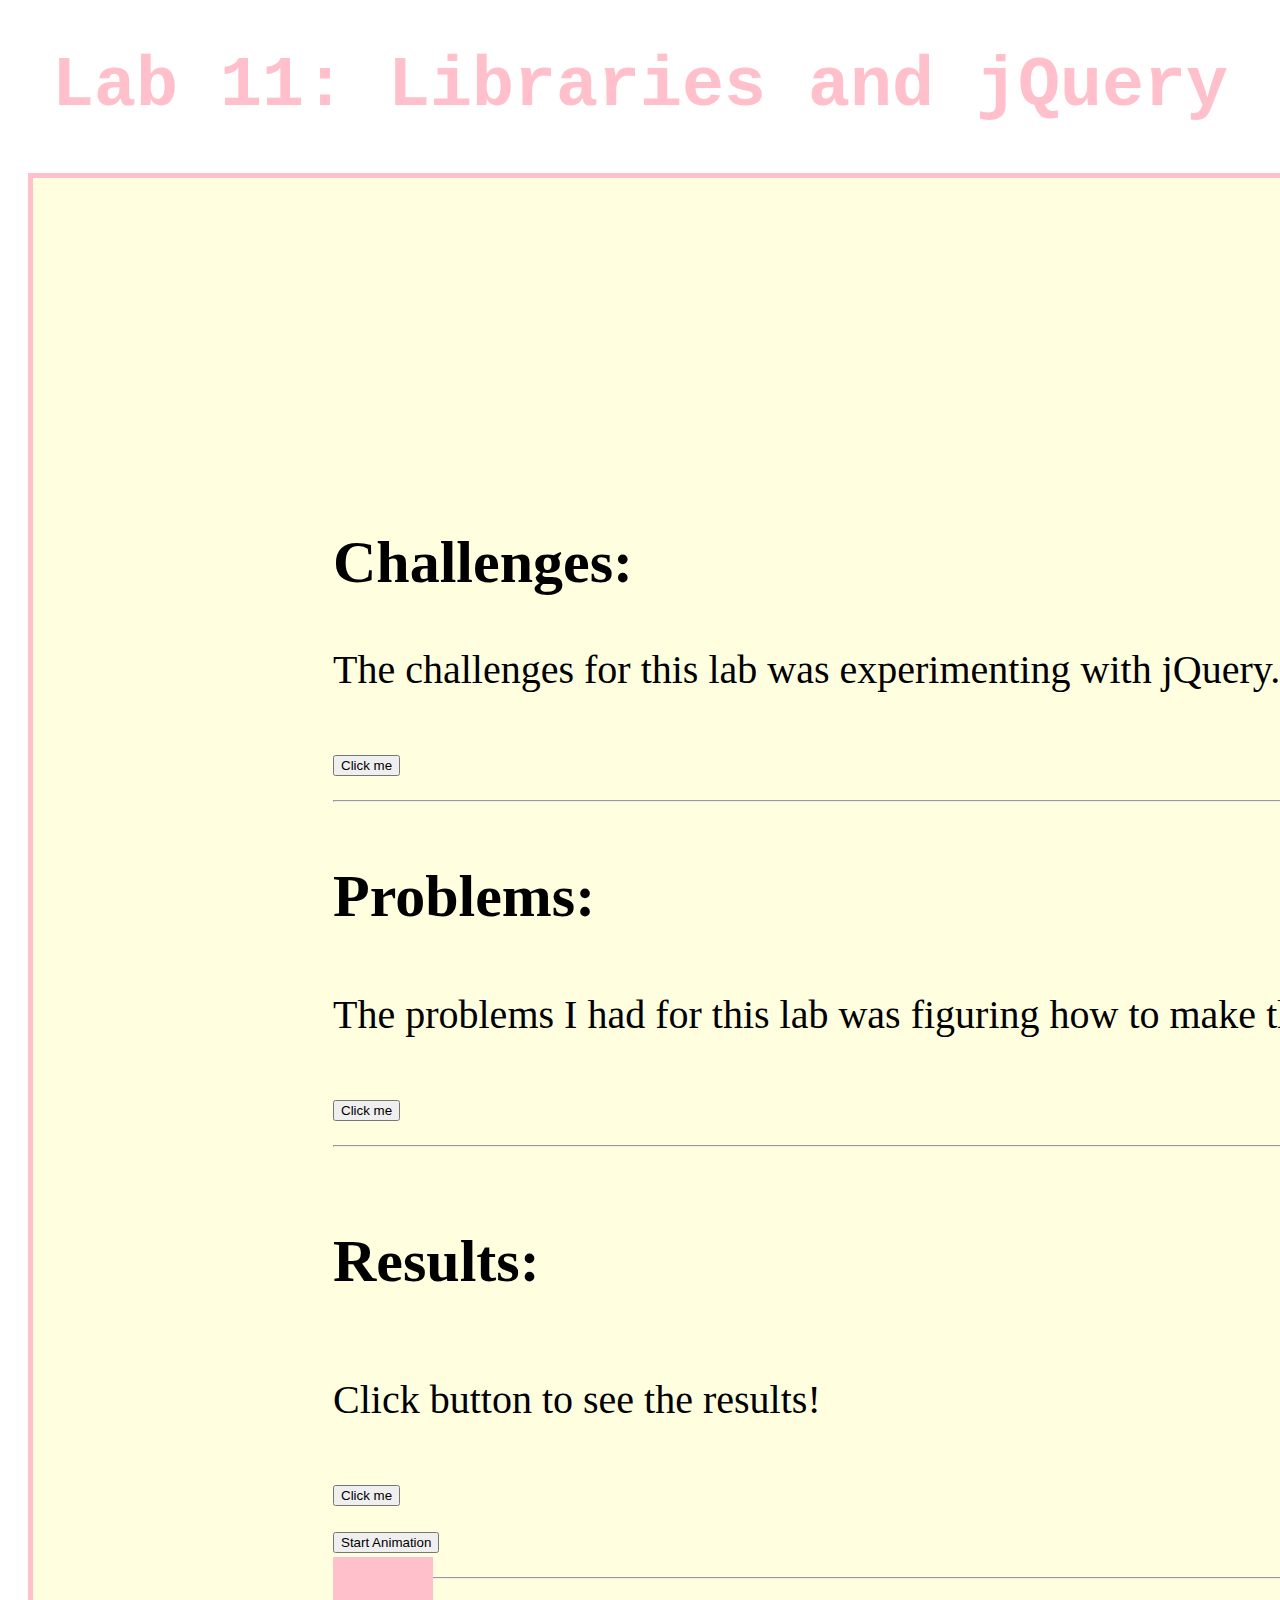
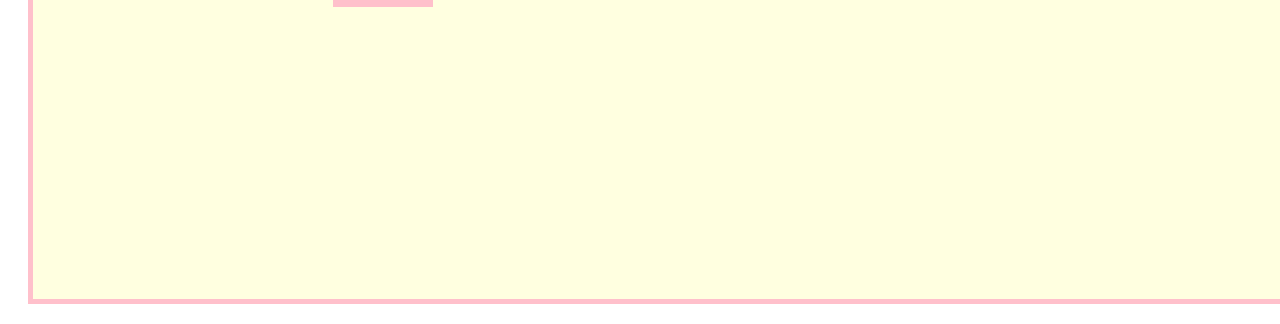
==== lab11/index.html @ b7390141 "Lab 11" ====
<!DOCTYPE html>
<html>
     <head>
	       <title>Lab 11 - Libraries and jQuery</title>
	       <link rel="stylesheet" type="text/css" href="../css/site.css">
	       <link rel="stylesheet" type="text/css" href="css/lab.css">
         <script src="js/lab11.js" defer></script>
         <script src="https://code.jquery.com/jquery-3.4.1.min.js"></script>
         <script src="https://ajax.googleapis.com/ajax/libs/jquery/2.1.1/jquery.min.js"></script>
    </head>
    <h1> Lab 11: Libraries and jQuery</h1>
    <body>
	      <div id="content">
	           <h2 id="title-Challenges">Challenges:</h2>
	           <p> The challenges for this lab was experimenting with jQuery.</p>
             <button id="btnClick">Click me</button>
             <div id="output">
						 <hr>
	           <h3 id="title-Problems">Problems:</h3>
             <p> The problems I had for this lab was figuring how to make the buttons work and figuring out jQuery.</p>
             <button id="btnClick2">Click me</button>
             <div id="output">
						 <hr>
	           <h4 id="title-Result">Results:</h4>
	           <p> Click button to see the results!</p>
             <button id="btnClick3">Click me</button>
             <div id="output">
               <button>Start Animation</button>
               <div style="background:pink;height:50px;width:100px;position:absolute;"></div>
						 <hr>
				    <div>
				</div>
      </div>
    </body>
</html>
---- lab11/css/lab.css ----
h2 {
  font-family: times;
  font-size: 60px
}

h3 {
  font-family: times;
  font-size: 60px
}

h4 {
  font-family: times;
  font-size: 60px
}

h1 {
  text-align: center;
  font-family: courier;
  font-size: 70px;
  color: pink

}
p {
  font-size:60px
  border: 2px solid green;
}


#content {
  background-color: lightyellow;
  width: 3300px;
  padding: 300px;
  margin: 20px;
  border: solid 5px pink;
  font-size: 40px
}
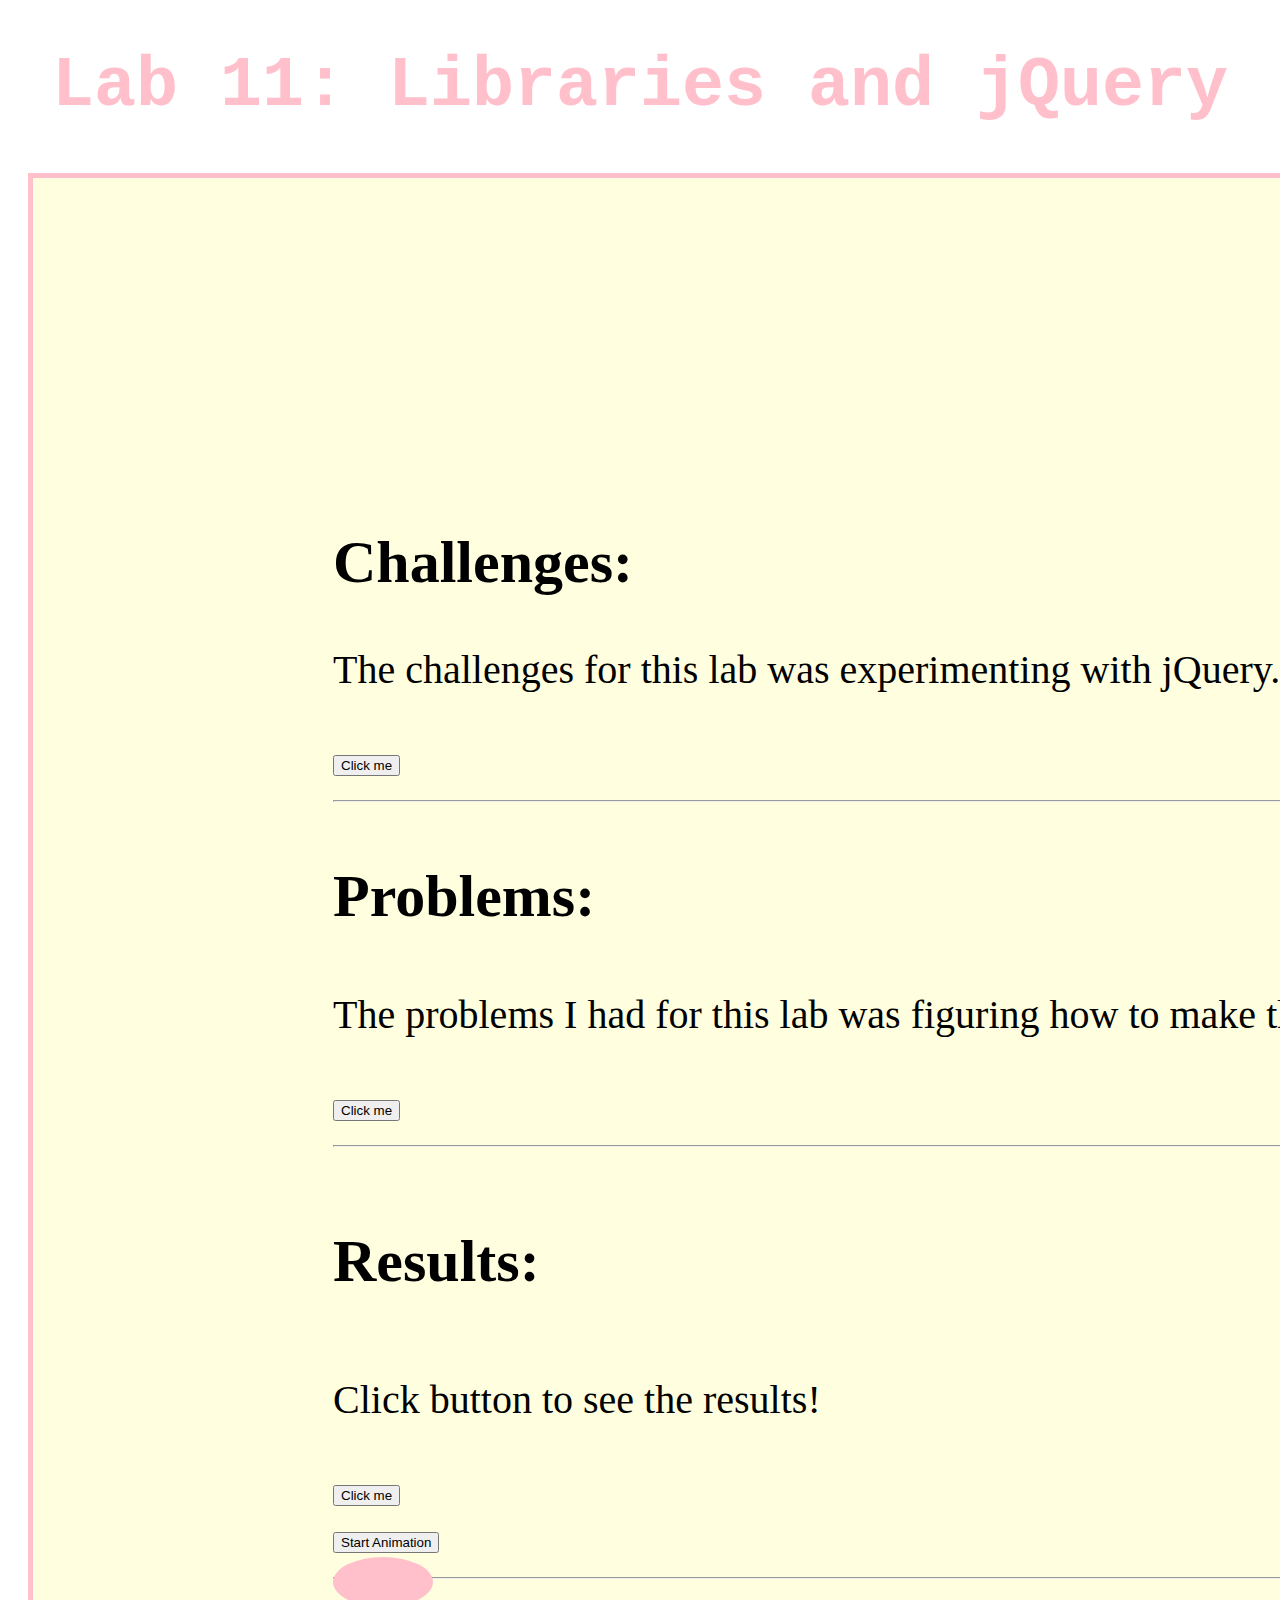
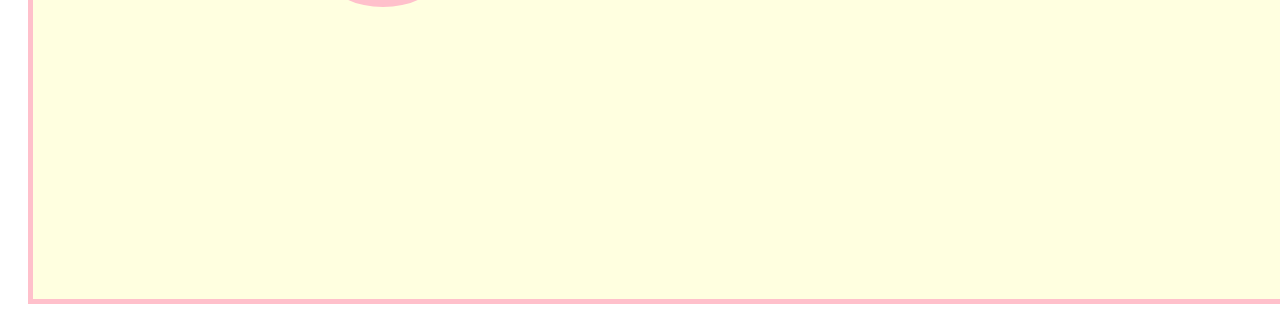
==== commit 01ff6ac8: "debugging" ====
--- a/lab11/index.html
+++ b/lab11/index.html
@@ -26,7 +26,7 @@
              <button id="btnClick3">Click me</button>
              <div id="output">
                <button>Start Animation</button>
-               <div style="background:pink;height:50px;width:100px;position:absolute;"></div>
+               <div style="background:pink;height:50px;width:100px;position:absolute;border-radius:50%;"></div>
 						 <hr>
 				    <div>
 				</div>
